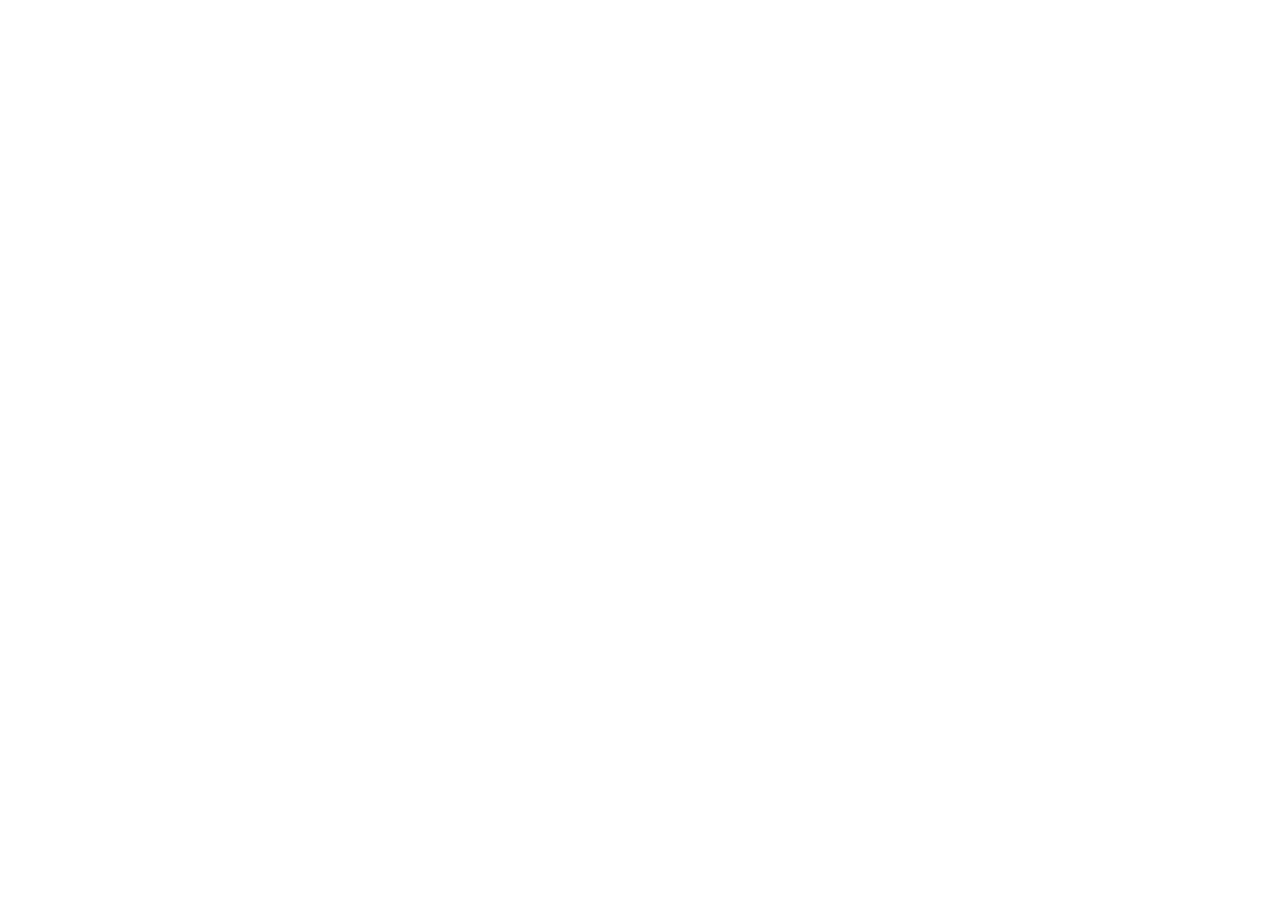
==== index.html @ 942f04d4 "initial commit" ====
<!doctype html>
<html lang="en">
  <head>
    <link rel="authors" href="/humans.txt" />
    <meta charset="utf-8" />
    <title> Notation Capital </title>
    <meta name="description" content="A venture capital firm, nyc." />

    <link rel="stylesheet" href="assets/css/style.css" />
  </head>

  <body>
    <div class="outer">
      <div class="middle">
        <div class="inner">
          <p class="haiworld">

    _   __        __          __   _             
   / | / /____   / /_ ____ _ / /_ (_)____   ____ 
  /  |/ // __ \ / __// __ `// __// // __ \ / __ \
 / /|  // /_/ // /_ / /_/ // /_ / // /_/ // / / /
/_/ |_/ \____/ \__/ \__,_/ \__//_/ \____//_/ /_/ 



</p>
        </div>
      </div>
    </div>
    <script src="assets/js/cowsay.min.js"></script>
    <script> console.cowsay("Notation"); </script>
  </body>
<!-- add some analytics -->
</html>
---- assets/css/style.css ----
/* tbh, I fucking can't with the css ... */
p { font-size: 2.0em; }
p.haiworld::selection {
    background: #000000;
}
p.haiworld{
  font-family: monospace;
  white-space: pre;
  color:#FFFFFF;
}

/* hackery fuckery wtf */
.outer {
    display: table;
    position: absolute;
    height: 100%;
    width: 100%;
}

.middle {
    display: table-cell;
    vertical-align: middle;
}

.inner {
    margin-left: auto;
    margin-right: auto; 
    width: 50%;
}
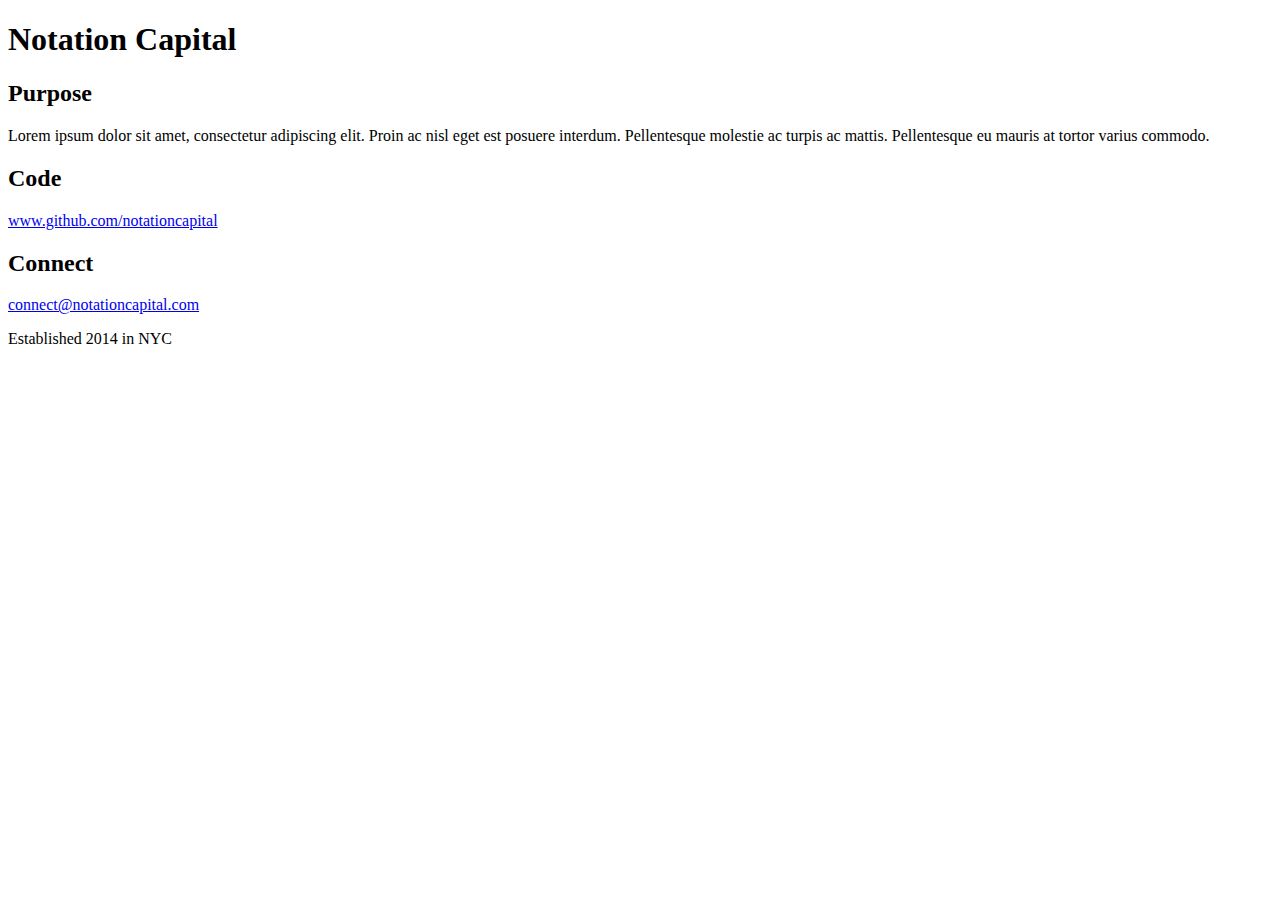
==== commit 98f584db: "update footer copy" ====
--- a/index.html
+++ b/index.html
@@ -1,34 +1,52 @@
-<!doctype html>
+<!DOCTYPE html>
 <html lang="en">
   <head>
-    <link rel="authors" href="/humans.txt" />
-    <meta charset="utf-8" />
-    <title> Notation Capital </title>
-    <meta name="description" content="A venture capital firm, nyc." />
+    <meta charset="utf-8">
+    <meta http-equiv="X-UA-Compatible" content="IE=edge">
+    <meta name="viewport" content="width=device-width, initial-scale=1">
+    <link href='http://fonts.googleapis.com/css?family=Averia+Serif+Libre:300,300italic' rel='stylesheet' type='text/css'>
+    <title>Notation Capital: A Venture Capital Firm in New York City</title>
 
-    <link rel="stylesheet" href="assets/css/style.css" />
+    <!-- Bootstrap -->
+    <link href="assets/css/bootstrap.css" rel="stylesheet">
+    <link href="assets/css/notation.css" rel="stylesheet">
+
+    <!-- HTML5 shim and Respond.js for IE8 support of HTML5 elements and media queries -->
+    <!-- WARNING: Respond.js doesn't work if you view the page via file:// -->
+    <!--[if lt IE 9]>
+      <script src="https://oss.maxcdn.com/html5shiv/3.7.2/html5shiv.min.js"></script>
+      <script src="https://oss.maxcdn.com/respond/1.4.2/respond.min.js"></script>
+    <![endif]-->
   </head>
+  <body>
+	  
+  <div class="container">
+	  
+	 <div class="col-xs-12 col-sm-12"> 
+		 <h1>Notation Capital</h1>
+    </div>
+    
+    <h2 class="col-xs-12 col-sm-12">Purpose</h2>
+    
+    	<p class="col-xs-12 col-sm-12">Lorem ipsum dolor sit amet, consectetur adipiscing elit. Proin ac nisl eget est posuere interdum. Pellentesque molestie ac turpis ac mattis. Pellentesque eu mauris at tortor varius commodo.</p>
+    
+    <h2 class="col-xs-12 col-sm-12">Code</h2>
+    
+    	<p class="col-xs-12 col-sm-12"><a href="http://www.github.com/notationcapital">www.github.com/notationcapital</a></p>
+    
+	<h2 class="col-xs-12 col-sm-12">Connect</h2>
+    
+    	<p class="col-xs-12 col-sm-12"><a href="mailto:connect@notationcapital.com">connect@notationcapital.com</a></p>
+    
+    <footer class="col-xs-12 col-md-12">
+	    Established 2014 in NYC
+    </footer>
+    
+  </div>
 
-  <body>
-    <div class="outer">
-      <div class="middle">
-        <div class="inner">
-          <p class="haiworld">
-
-    _   __        __          __   _             
-   / | / /____   / /_ ____ _ / /_ (_)____   ____ 
-  /  |/ // __ \ / __// __ `// __// // __ \ / __ \
- / /|  // /_/ // /_ / /_/ // /_ / // /_/ // / / /
-/_/ |_/ \____/ \__/ \__,_/ \__//_/ \____//_/ /_/ 
-
-
-
-</p>
-        </div>
-      </div>
-    </div>
-    <script src="assets/js/cowsay.min.js"></script>
-    <script> console.cowsay("Notation"); </script>
+    <!-- jQuery (necessary for Bootstrap's JavaScript plugins) -->
+    <script src="https://ajax.googleapis.com/ajax/libs/jquery/1.11.1/jquery.min.js"></script>
+    <!-- Include all compiled plugins (below), or include individual files as needed -->
+    <script src="js/bootstrap.min.js"></script>
   </body>
-<!-- add some analytics -->
 </html>
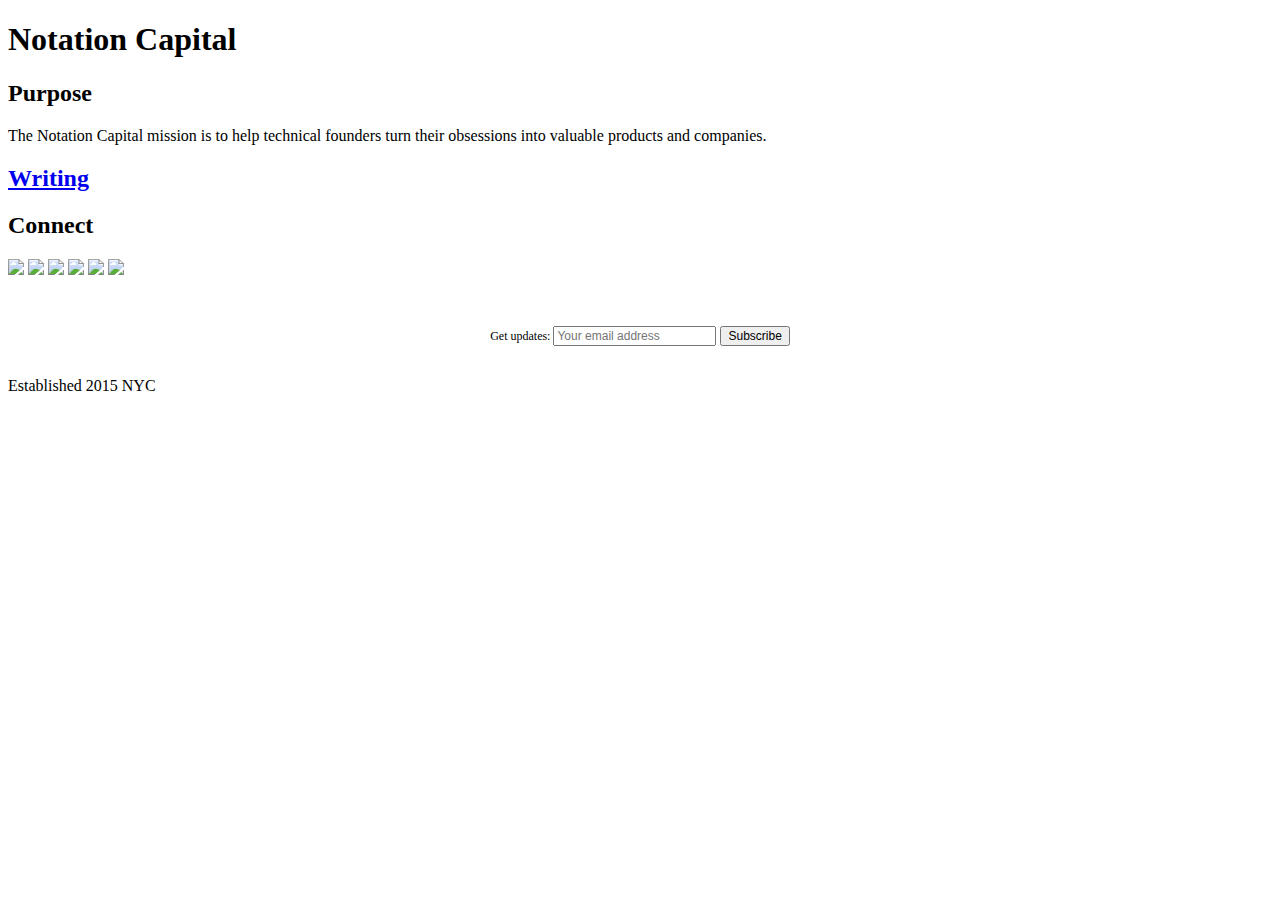
==== commit e303661b: "link directly to medium post for now" ====
--- a/index.html
+++ b/index.html
@@ -5,7 +5,16 @@
     <meta http-equiv="X-UA-Compatible" content="IE=edge">
     <meta name="viewport" content="width=device-width, initial-scale=1">
     <link href='http://fonts.googleapis.com/css?family=Averia+Serif+Libre:300,300italic' rel='stylesheet' type='text/css'>
-    <title>Notation Capital: A Venture Capital Firm in New York City</title>
+    <link rel="author" href="humans.txt" />
+    <title>Notation Capital</title>
+    <meta name="description" content="A venture capital firm, nyc." />
+
+    <!-- twitter/og card -->
+    <meta name="twitter:card" content="summary_large_image">
+    <meta name="twitter:site" content="@NotationCapital">
+    <meta name="twitter:title" content="Notation Capital">
+    <meta name="twitter:description" content="Notation Capital is a venture capital fund in New York.">
+    <meta name="twitter:image:src" content="http://notationcapital.com/assets/images/notation-capital-logo@2x.png">
 
     <!-- Bootstrap -->
     <link href="assets/css/bootstrap.css" rel="stylesheet">
@@ -17,36 +26,73 @@
       <script src="https://oss.maxcdn.com/html5shiv/3.7.2/html5shiv.min.js"></script>
       <script src="https://oss.maxcdn.com/respond/1.4.2/respond.min.js"></script>
     <![endif]-->
+
+    <script>
+      (function(i,s,o,g,r,a,m){i['GoogleAnalyticsObject']=r;i[r]=i[r]||function(){
+      (i[r].q=i[r].q||[]).push(arguments)},i[r].l=1*new Date();a=s.createElement(o),
+      m=s.getElementsByTagName(o)[0];a.async=1;a.src=g;m.parentNode.insertBefore(a,m)
+      })(window,document,'script','//www.google-analytics.com/analytics.js','ga');
+
+      ga('create', 'UA-56586105-1', 'auto');
+      ga('require', 'displayfeatures');
+      ga('send', 'pageview');
+    </script>
+
   </head>
   <body>
-	  
+          
   <div class="container">
-	  
-	 <div class="col-xs-12 col-sm-12"> 
-		 <h1>Notation Capital</h1>
+          
+         <div class="col-xs-12 col-sm-12"> 
+                 <h1>Notation Capital</h1>
     </div>
-    
+
     <h2 class="col-xs-12 col-sm-12">Purpose</h2>
     
-    	<p class="col-xs-12 col-sm-12">Lorem ipsum dolor sit amet, consectetur adipiscing elit. Proin ac nisl eget est posuere interdum. Pellentesque molestie ac turpis ac mattis. Pellentesque eu mauris at tortor varius commodo.</p>
+        <p class="col-xs-12 col-sm-12">The Notation Capital mission is to help technical founders turn their obsessions into valuable products and companies.</p>
+
+    <h2 class="col-xs-12 col-sm-12">
+        <a href="https://medium.com/@NotationCapital/introducing-notation-capital-780a94b738d">Writing</a>
+    </h2>
+
+    <div class="imglinks">
+    <h2 class="col-xs-12 col-sm-12">Connect</h2>
+        <p class="col-xs-12 col-sm-12">
+          <a href="https://github.com/notationcapital"><img src="assets/images/github-48.png"></a>
+          <a href="https://angel.co/notation-capital"><img src="assets/images/angellist-48.png"></a>
+          <a href="https://instagram.com/NotationCapital/"><img src="assets/images/instagram-48.png"></a>
+          <a href="https://twitter.com/NotationCapital/"><img src="assets/images/twitter-48.png"></a>
+          <a href="mailto:connect@notationcapital.com"><img src="assets/images/email-48.png"></a>
+          <a href="https://goo.gl/maps/KXrTw"><img src="assets/images/ic_place_white_18dp.png"></a>
+        </p>
+    </div>
+
+
+    <footer class="col-xs-12 col-md-12">
+
+ <form style="border:none;padding:15px;text-align:center;" action="https://tinyletter.com/NotationCapital" method="post" target="popupwindow" onsubmit="window.open('https://tinyletter.com/NotationCapital', 'popupwindow', 'scrollbars=yes,width=800,height=600');return true">
+ <p>
+   <label for="tlemail" style="font-size:12px;">Get updates: </label>
+   <input type="text" style="font-size:12px;color:#000;" name="email" id="tlemail" placeholder="Your email address"/>
+   <input type="hidden" value="1" name="embed"/>
+   <input type="submit" style="font-size:12px;color:#000;" value="Subscribe" />
+ </p>
+ </form>
     
-    <h2 class="col-xs-12 col-sm-12">Code</h2>
-    
-    	<p class="col-xs-12 col-sm-12"><a href="http://www.github.com/notationcapital">www.github.com/notationcapital</a></p>
-    
-	<h2 class="col-xs-12 col-sm-12">Connect</h2>
-    
-    	<p class="col-xs-12 col-sm-12"><a href="mailto:connect@notationcapital.com">connect@notationcapital.com</a></p>
-    
-    <footer class="col-xs-12 col-md-12">
-	    Established 2014 in NYC
+
+
+
+            Established 2015 NYC
     </footer>
     
   </div>
 
     <!-- jQuery (necessary for Bootstrap's JavaScript plugins) -->
-    <script src="https://ajax.googleapis.com/ajax/libs/jquery/1.11.1/jquery.min.js"></script>
-    <!-- Include all compiled plugins (below), or include individual files as needed -->
-    <script src="js/bootstrap.min.js"></script>
+    <!-- <script src="https://ajax.googleapis.com/ajax/libs/jquery/1.11.1/jquery.min.js"></script> -->
+
+  <script src="assets/js/cowsay.min.js"></script>
+  <script> console.cowsay("Notation"); </script>
+
   </body>
 </html>
+
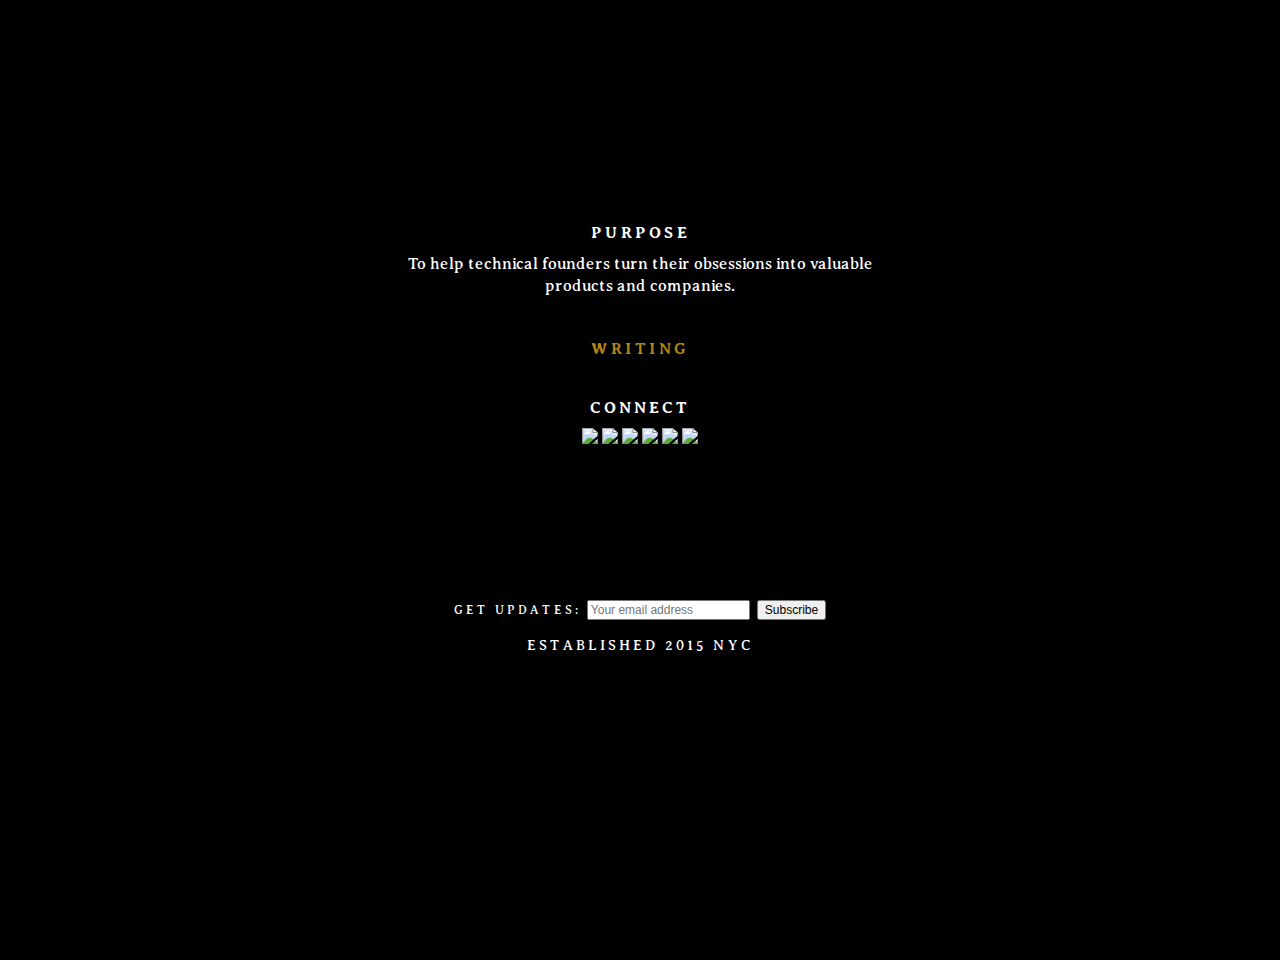
==== commit df53c1e0: "change twitter card lg image to something actually visible." ====
--- a/index.html
+++ b/index.html
@@ -14,7 +14,7 @@
     <meta name="twitter:site" content="@NotationCapital">
     <meta name="twitter:title" content="Notation Capital">
     <meta name="twitter:description" content="Notation Capital is a venture capital fund in New York.">
-    <meta name="twitter:image:src" content="http://notationcapital.com/assets/images/notation-capital-logo@2x.png">
+    <meta name="twitter:image:src" content="http://notationcapital.com/assets/images/notation-capital-black-horizontal-@2x.png">
 
     <!-- Bootstrap -->
     <link href="assets/css/bootstrap.css" rel="stylesheet">
@@ -49,7 +49,7 @@
 
     <h2 class="col-xs-12 col-sm-12">Purpose</h2>
     
-        <p class="col-xs-12 col-sm-12">The Notation Capital mission is to help technical founders turn their obsessions into valuable products and companies.</p>
+        <p class="col-xs-12 col-sm-12">To help technical founders turn their obsessions into valuable products and companies.</p>
 
     <h2 class="col-xs-12 col-sm-12">
         <a href="https://medium.com/@NotationCapital/introducing-notation-capital-780a94b738d">Writing</a>
--- a/assets/css/notation.css
+++ b/assets/css/notation.css
@@ -0,0 +1,102 @@
+html {
+        height: 100%;
+}
+
+body {
+        background-color: #000;
+        /*   background: url(images/bg.jpg) no-repeat center center fixed; 
+                -webkit-background-size: cover;
+                -moz-background-size: cover;
+                -o-background-size: cover;
+                background-size: cover; */
+        color: #fff;
+        font-family: 'Averia Serif Libre', 'Palatino', Georgia, serif;
+        font-weight: light;
+        height: 100%;
+        text-align: center;
+}
+
+h1, h2, p {
+        text-align: center;
+}
+
+h1 {
+        background: transparent url(../images/264-oneloop-1secgap.gif) top center no-repeat;
+        height: 124px;
+        width: 264px;
+        text-indent: -9999px;
+        margin: 60px auto 40px;
+        display: block;
+        position: relative;
+        left: -9px;
+}
+
+h2 {
+        font-size: 16px;
+        letter-spacing: 3px;
+        text-transform: uppercase;
+        margin: 40px auto 0 auto;
+        font-weight: light;
+}
+
+p {
+        font-size: 16px;
+        line-height: 22px;
+        margin: 10px auto 0 auto;
+        padding-bottom: 3px;    
+        max-width: 500px;
+}
+
+a {
+        color: #B18410;
+        text-decoration: none;
+        border-bottom: transparent dotted 1px;
+        padding-bottom: 2px;
+}
+
+
+a:hover, a:active {
+        color: #B18410; 
+        text-decoration: none;
+        border-bottom: #B18410 dotted 1px;
+}
+
+.imglinks a:hover, a:active {
+    text-decoration: none;
+    border-bottom: none;
+}
+
+a:active {
+        position: relative;
+        bottom: -1px;
+}
+
+footer {
+        color: #fff;
+        font-size: 14px;
+        line-height: 14px;
+        padding: 20px 0;
+        letter-spacing: 3px;
+        text-align: center;
+        text-transform: uppercase;
+        margin-top: 100px;
+}
+
+@media screen and (max-width: 1242px) {
+        label[for="tlemail"] {
+            display: block;
+        }
+}
+
+@media 
+(-webkit-min-device-pixel-ratio: 2), 
+(min-resolution: 192dpi) { 
+        /*
+   h1 {
+        background: transparent url(../images/notation-capital-logo@2x.png) no-repeat;
+        background-size:124px 191px;
+
+        background: transparent url(../images/528-oneloop-1secgap.gif) top center no-repeat;
+        background-size:528px 248px;
+         */
+}
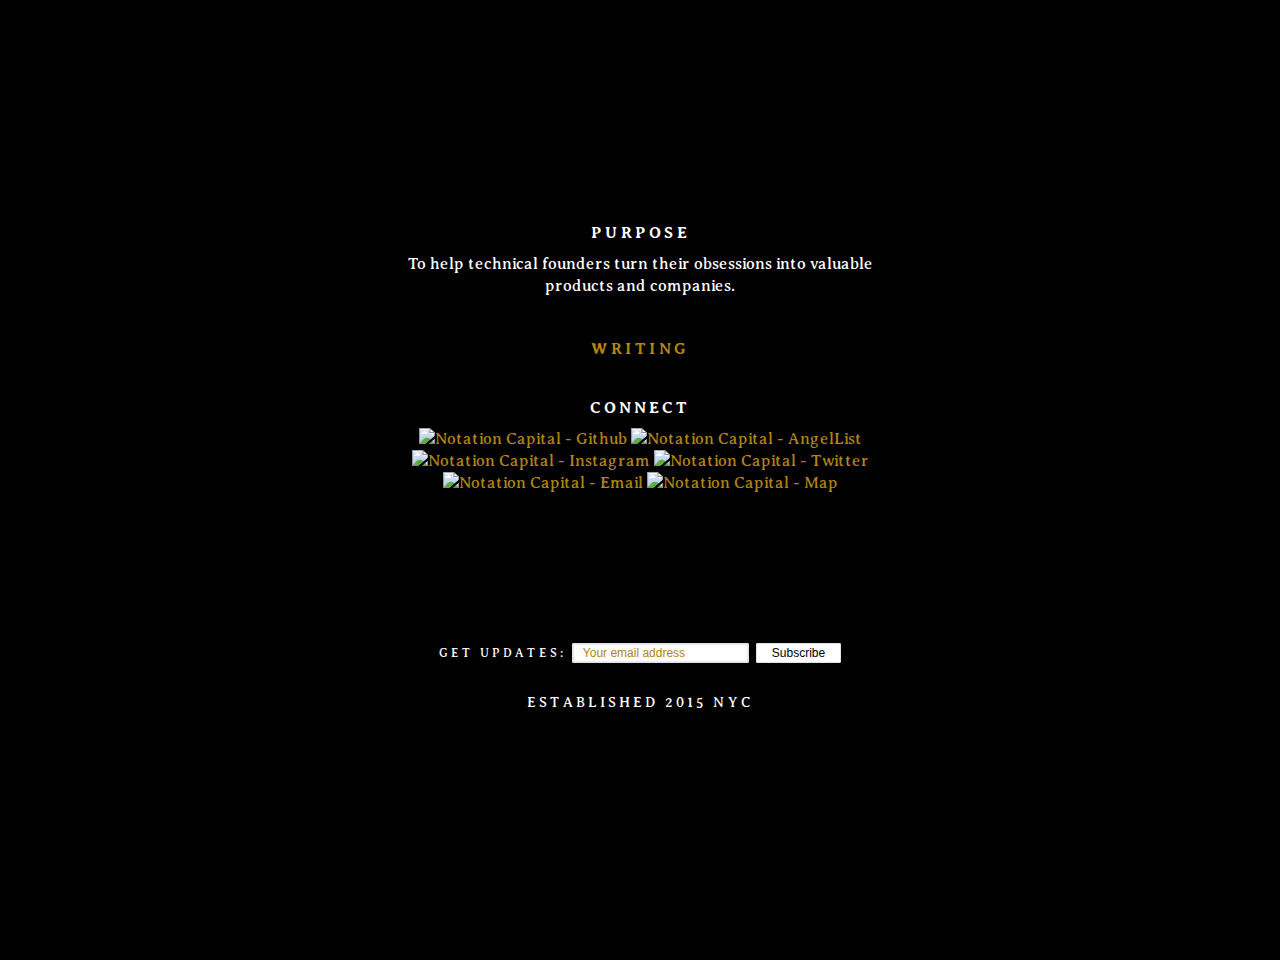
==== commit a943b48c: "Merge pull request #2 from bhstahl/master" ====
--- a/index.html
+++ b/index.html
@@ -4,7 +4,6 @@
     <meta charset="utf-8">
     <meta http-equiv="X-UA-Compatible" content="IE=edge">
     <meta name="viewport" content="width=device-width, initial-scale=1">
-    <link href='http://fonts.googleapis.com/css?family=Averia+Serif+Libre:300,300italic' rel='stylesheet' type='text/css'>
     <link rel="author" href="humans.txt" />
     <title>Notation Capital</title>
     <meta name="description" content="A venture capital firm, nyc." />
@@ -16,8 +15,11 @@
     <meta name="twitter:description" content="Notation Capital is a venture capital fund in New York.">
     <meta name="twitter:image:src" content="http://notationcapital.com/assets/images/notation-capital-black-horizontal-@2x.png">
 
+    <!-- Fonts -->
+    <link href='http://fonts.googleapis.com/css?family=Averia+Serif+Libre:300,300italic' rel='stylesheet' type='text/css'>
     <!-- Bootstrap -->
     <link href="assets/css/bootstrap.css" rel="stylesheet">
+    <!-- Custom -->
     <link href="assets/css/notation.css" rel="stylesheet">
 
     <!-- HTML5 shim and Respond.js for IE8 support of HTML5 elements and media queries -->
@@ -27,72 +29,67 @@
       <script src="https://oss.maxcdn.com/respond/1.4.2/respond.min.js"></script>
     <![endif]-->
 
-    <script>
-      (function(i,s,o,g,r,a,m){i['GoogleAnalyticsObject']=r;i[r]=i[r]||function(){
-      (i[r].q=i[r].q||[]).push(arguments)},i[r].l=1*new Date();a=s.createElement(o),
-      m=s.getElementsByTagName(o)[0];a.async=1;a.src=g;m.parentNode.insertBefore(a,m)
-      })(window,document,'script','//www.google-analytics.com/analytics.js','ga');
-
-      ga('create', 'UA-56586105-1', 'auto');
-      ga('require', 'displayfeatures');
-      ga('send', 'pageview');
-    </script>
-
   </head>
   <body>
-          
+
   <div class="container">
-          
-         <div class="col-xs-12 col-sm-12"> 
-                 <h1>Notation Capital</h1>
-    </div>
-
-    <h2 class="col-xs-12 col-sm-12">Purpose</h2>
-    
-        <p class="col-xs-12 col-sm-12">To help technical founders turn their obsessions into valuable products and companies.</p>
-
-    <h2 class="col-xs-12 col-sm-12">
-        <a href="https://medium.com/@NotationCapital/introducing-notation-capital-780a94b738d">Writing</a>
-    </h2>
-
-    <div class="imglinks">
-    <h2 class="col-xs-12 col-sm-12">Connect</h2>
+      <div class="col-xs-12 col-sm-12">
+        <h1>Notation Capital</h1>
+      </div>
+      <h2 class="col-xs-12 col-sm-12">Purpose</h2>
+      <p class="col-xs-12 col-sm-12">To help technical founders turn their obsessions into valuable products and companies.</p>
+      <h2 class="col-xs-12 col-sm-12">
+          <a href="https://medium.com/@NotationCapital/introducing-notation-capital-780a94b738d">Writing</a>
+      </h2>
+      <div class="imglinks">
+        <h2 class="col-xs-12 col-sm-12">Connect</h2>
         <p class="col-xs-12 col-sm-12">
-          <a href="https://github.com/notationcapital"><img src="assets/images/github-48.png"></a>
-          <a href="https://angel.co/notation-capital"><img src="assets/images/angellist-48.png"></a>
-          <a href="https://instagram.com/NotationCapital/"><img src="assets/images/instagram-48.png"></a>
-          <a href="https://twitter.com/NotationCapital/"><img src="assets/images/twitter-48.png"></a>
-          <a href="mailto:connect@notationcapital.com"><img src="assets/images/email-48.png"></a>
-          <a href="https://goo.gl/maps/KXrTw"><img src="assets/images/ic_place_white_18dp.png"></a>
+          <a href="https://github.com/notationcapital">
+            <img class="social-img" src="assets/images/github-48.png" alt="Notation Capital - Github">
+          </a>
+          <a href="https://angel.co/notation-capital">
+            <img class="social-img" src="assets/images/angellist-48.png" alt="Notation Capital - AngelList">
+          </a>
+          <a href="https://instagram.com/NotationCapital/">
+            <img class="social-img" src="assets/images/instagram-48.png" alt="Notation Capital - Instagram">
+          </a>
+          <a href="https://twitter.com/NotationCapital/">
+            <img class="social-img" src="assets/images/twitter-48.png" alt="Notation Capital - Twitter">
+          </a>
+          <a href="mailto:connect@notationcapital.com">
+            <img class="social-img" src="assets/images/email-48.png" alt="Notation Capital - Email">
+          </a>
+          <a href="https://goo.gl/maps/KXrTw">
+            <img class="social-img" src="assets/images/ic_place_white_18dp.png" alt="Notation Capital - Map">
+          </a>
         </p>
     </div>
-
-
-    <footer class="col-xs-12 col-md-12">
-
- <form style="border:none;padding:15px;text-align:center;" action="https://tinyletter.com/NotationCapital" method="post" target="popupwindow" onsubmit="window.open('https://tinyletter.com/NotationCapital', 'popupwindow', 'scrollbars=yes,width=800,height=600');return true">
- <p>
-   <label for="tlemail" style="font-size:12px;">Get updates: </label>
-   <input type="text" style="font-size:12px;color:#000;" name="email" id="tlemail" placeholder="Your email address"/>
-   <input type="hidden" value="1" name="embed"/>
-   <input type="submit" style="font-size:12px;color:#000;" value="Subscribe" />
- </p>
- </form>
-    
-
-
-
-            Established 2015 NYC
-    </footer>
-    
-  </div>
-
+      <footer class="col-xs-12 col-md-12">
+         <form class="tinyletter-form" action="https://tinyletter.com/NotationCapital" method="post" target="popupwindow" onsubmit="window.open('https://tinyletter.com/NotationCapital', 'popupwindow', 'scrollbars=yes,width=800,height=600');return true">
+           <p>
+             <label for="tlemail" class="tinyletter-label">Get updates: </label>
+             <input type="text" class="tinyletter-input" name="email" id="tlemail" placeholder="Your email address"/>
+             <input type="hidden" value="1" name="embed"/>
+             <input type="submit"  class="tinyletter-submit" value="Subscribe" />
+           </p>
+         </form>
+          <p>Established 2015 NYC</p>
+      </footer>
+    </div>
     <!-- jQuery (necessary for Bootstrap's JavaScript plugins) -->
     <!-- <script src="https://ajax.googleapis.com/ajax/libs/jquery/1.11.1/jquery.min.js"></script> -->
+    <script src="assets/js/cowsay.min.js"></script>
+    <script> console.cowsay("Notation"); </script>
+    <script>
+        (function(i,s,o,g,r,a,m){i['GoogleAnalyticsObject']=r;i[r]=i[r]||function(){
+        (i[r].q=i[r].q||[]).push(arguments)},i[r].l=1*new Date();a=s.createElement(o),
+        m=s.getElementsByTagName(o)[0];a.async=1;a.src=g;m.parentNode.insertBefore(a,m)
+        })(window,document,'script','//www.google-analytics.com/analytics.js','ga');
 
-  <script src="assets/js/cowsay.min.js"></script>
-  <script> console.cowsay("Notation"); </script>
-
+        ga('create', 'UA-56586105-1', 'auto');
+        ga('require', 'displayfeatures');
+        ga('send', 'pageview');
+    </script>
   </body>
 </html>
 
--- a/assets/css/notation.css
+++ b/assets/css/notation.css
@@ -1,64 +1,69 @@
 html {
-        height: 100%;
+    height: 100%;
 }
 
 body {
-        background-color: #000;
-        /*   background: url(images/bg.jpg) no-repeat center center fixed; 
-                -webkit-background-size: cover;
-                -moz-background-size: cover;
-                -o-background-size: cover;
-                background-size: cover; */
-        color: #fff;
-        font-family: 'Averia Serif Libre', 'Palatino', Georgia, serif;
-        font-weight: light;
-        height: 100%;
-        text-align: center;
+    background-color: #000;
+    /*   background: url(images/bg.jpg) no-repeat center center fixed;
+            -webkit-background-size: cover;
+            -moz-background-size: cover;
+            -o-background-size: cover;
+            background-size: cover; */
+    color: #fff;
+    font-family: 'Averia Serif Libre', 'Palatino', Georgia, serif;
+    font-weight: light;
+    height: 100%;
+    text-align: center;
 }
 
 h1, h2, p {
-        text-align: center;
+    text-align: center;
 }
 
 h1 {
-        background: transparent url(../images/264-oneloop-1secgap.gif) top center no-repeat;
-        height: 124px;
-        width: 264px;
-        text-indent: -9999px;
-        margin: 60px auto 40px;
-        display: block;
-        position: relative;
-        left: -9px;
+    background: transparent url(../images/264-oneloop-1secgap.gif) top center no-repeat;
+    height: 124px;
+    width: 264px;
+    text-indent: -9999px;
+    margin: 60px auto 40px;
+    display: block;
+    position: relative;
+    left: -9px;
 }
 
 h2 {
-        font-size: 16px;
-        letter-spacing: 3px;
-        text-transform: uppercase;
-        margin: 40px auto 0 auto;
-        font-weight: light;
+    font-size: 16px;
+    letter-spacing: 3px;
+    text-transform: uppercase;
+    margin: 40px auto 0 auto;
+    font-weight: light;
 }
 
 p {
-        font-size: 16px;
-        line-height: 22px;
-        margin: 10px auto 0 auto;
-        padding-bottom: 3px;    
-        max-width: 500px;
+    font-size: 16px;
+    line-height: 22px;
+    margin: 10px auto 0 auto;
+    padding-bottom: 3px;
+    max-width: 500px;
 }
 
 a {
-        color: #B18410;
-        text-decoration: none;
-        border-bottom: transparent dotted 1px;
-        padding-bottom: 2px;
+    color: #B18410;
+    text-decoration: none;
+    border-bottom: transparent dotted 1px;
+    padding-bottom: 2px;
+    -moz-transition: all 100ms ease-in;
+    -webkit-transition: all 100ms ease-in;
+    -o-transition: all 100ms ease-in;
+    -ms-transition: all 100ms ease-in;
+    transition: all 100ms ease-in;
 }
 
 
 a:hover, a:active {
-        color: #B18410; 
-        text-decoration: none;
-        border-bottom: #B18410 dotted 1px;
+    color: #B18410;
+    text-decoration: none;
+    border-bottom: #B18410 dotted 1px;
 }
 
 .imglinks a:hover, a:active {
@@ -67,36 +72,152 @@
 }
 
 a:active {
-        position: relative;
-        bottom: -1px;
+    position: relative;
+    bottom: -1px;
+}
+
+a:hover .social-img{
+    -ms-transform: translateY(-3px);
+    -webkit-transform: translateY(-3px);
+    transform: translateY(-3px);
+}
+
+.social-img {
+    width: 48px;
+    height: 48px;
+    -webkit-transition: all 100ms ease-out;
+    -moz-transition: all 100ms ease-out;
+    -o-transition: all 100ms ease-out;
+    -ms-transition: all 100ms ease-out;
+    transition: all 100ms ease-out;
 }
 
 footer {
-        color: #fff;
-        font-size: 14px;
-        line-height: 14px;
-        padding: 20px 0;
-        letter-spacing: 3px;
-        text-align: center;
-        text-transform: uppercase;
-        margin-top: 100px;
+    color: #fff;
+    font-size: 14px;
+    line-height: 14px;
+    padding: 20px 0;
+    letter-spacing: 3px;
+    text-align: center;
+    text-transform: uppercase;
+    margin-top: 100px;
+}
+
+footer p {
+    font-size: 14px;
+}
+
+/* TINYLETTER ----------------*/
+
+.tinyletter-form{
+    border: none;
+    padding: 15px;
+    text-align: center;
+}
+
+.tinyletter-label{
+    font-size: 12px;
+}
+
+.tinyletter-input,
+.tinyletter-submit {
+    -webkit-font-smoothing: antialiased;
+    font-size: 12px;
+    color: #000000;
+    background-color: #FFFFFF;
+    -moz-transition: all 150ms ease-in;
+    -webkit-transition: all 150ms ease-in;
+    -o-transition: all 150ms ease-in;
+    -ms-transition: all 150ms ease-in;
+    transition: all 150ms ease-in;
+    -moz-border-radius: 1px;
+    -webkit-border-radius: 1px;
+    border-radius: 1px;
+}
+
+/* INPUT -------------------*/
+
+.tinyletter-input {
+    border: 1px solid #dfe2e6;
+    padding: 2px 10px;
+    -webkit-box-shadow: inset 0 0 2px rgba(0,0,0,.3);
+    -moz-box-shadow: inset 0 0 2px rgba(0,0,0,.3);
+    -ms-box-shadow: inset 0 0 2px rgba(0,0,0,.3);
+    box-shadow: inset 0 0 2px rgba(0,0,0,.3);
+}
+
+.tinyletter-input:focus {
+    color: #000;
+    outline: 0;
+    -webkit-box-shadow: none;
+    -moz-box-shadow: none;
+    -o-box-shadow: none;
+    box-shadow: none;
+}
+
+input::-webkit-input-placeholder {
+    color: #B18410;
+}
+input:focus::-webkit-input-placeholder {
+    color: #D0D0D0;
+}
+
+/* Firefox < 19 */
+input:-moz-placeholder {
+    color: #B18410;
+}
+input:focus:-moz-placeholder {
+    color: #D0D0D0;
+}
+
+/* Firefox > 19 */
+input::-moz-placeholder {
+    color: #B18410;
+}
+input:focus::-moz-placeholder {
+    color: #D0D0D0;
+}
+
+/* Internet Explorer 10 */
+input:-ms-input-placeholder {
+    color: #B18410;
+}
+input:focus:-ms-input-placeholder {
+    color: #D0D0D0;
+}
+
+/* SUBMIT -------------------*/
+
+.tinyletter-submit{
+    border: 1px solid #dfe2e6;
+    padding: 2px 15px;
+}
+
+.tinyletter-submit:hover{
+    background-color: #D0D0D0;
+}
+
+.tinyletter-submit:active {
+    position: relative;
+    bottom: -1px;
 }
 
 @media screen and (max-width: 1242px) {
-        label[for="tlemail"] {
-            display: block;
-        }
-}
-
-@media 
-(-webkit-min-device-pixel-ratio: 2), 
-(min-resolution: 192dpi) { 
-        /*
+    label[for="tlemail"] {
+        display: block;
+    }
+}
+
+@media
+(-webkit-min-device-pixel-ratio: 2),
+(min-resolution: 192dpi) {
+/*
    h1 {
         background: transparent url(../images/notation-capital-logo@2x.png) no-repeat;
         background-size:124px 191px;
 
         background: transparent url(../images/528-oneloop-1secgap.gif) top center no-repeat;
         background-size:528px 248px;
-         */
-}
+    }
+ */
+}
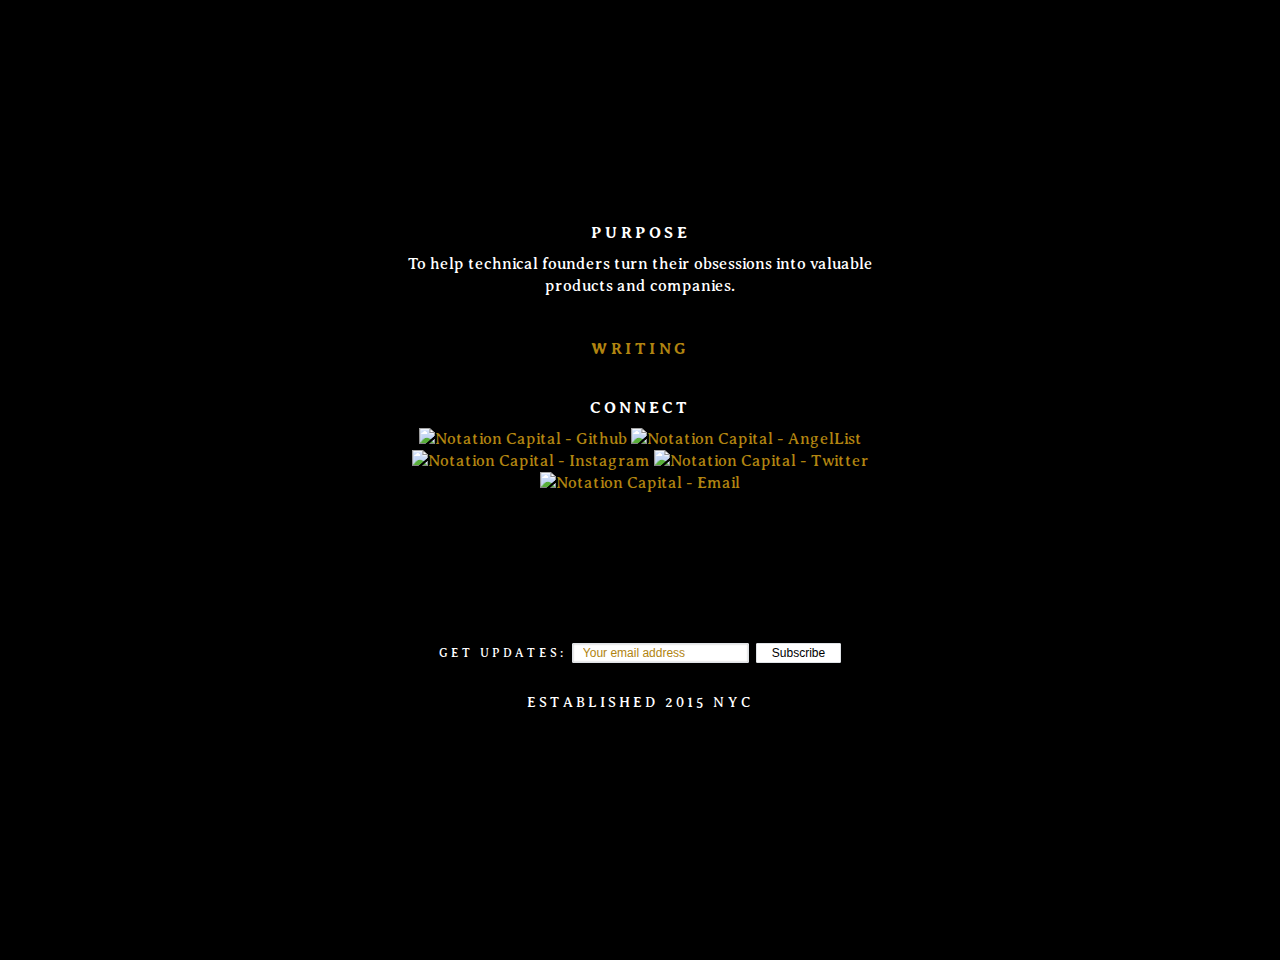
==== commit 2f78d572: "remove outdated address" ====
--- a/index.html
+++ b/index.html
@@ -12,7 +12,7 @@
     <meta name="twitter:card" content="summary_large_image">
     <meta name="twitter:site" content="@NotationCapital">
     <meta name="twitter:title" content="Notation Capital">
-    <meta name="twitter:description" content="Notation Capital is a venture capital fund in New York.">
+    <meta name="twitter:description" content="Notation Capital is a pre-seed venture capital fund in New York.">
     <meta name="twitter:image:src" content="http://notationcapital.com/assets/images/notation-capital-black-horizontal-@2x.png">
 
     <!-- Fonts -->
@@ -45,22 +45,19 @@
         <h2 class="col-xs-12 col-sm-12">Connect</h2>
         <p class="col-xs-12 col-sm-12">
           <a href="https://github.com/notationcapital">
-            <img class="social-img" src="assets/images/github-48.png" alt="Notation Capital - Github">
+            <img class="social-img social-github" src="assets/images/github-48.png" alt="Notation Capital - Github">
           </a>
           <a href="https://angel.co/notation-capital">
-            <img class="social-img" src="assets/images/angellist-48.png" alt="Notation Capital - AngelList">
+            <img class="social-img  social-angellist" src="assets/images/angellist-48.png" alt="Notation Capital - AngelList">
           </a>
           <a href="https://instagram.com/NotationCapital/">
-            <img class="social-img" src="assets/images/instagram-48.png" alt="Notation Capital - Instagram">
+            <img class="social-img  social-instagram" src="assets/images/instagram-48.png" alt="Notation Capital - Instagram">
           </a>
           <a href="https://twitter.com/NotationCapital/">
-            <img class="social-img" src="assets/images/twitter-48.png" alt="Notation Capital - Twitter">
+            <img class="social-img  social-twitter" src="assets/images/twitter-48.png" alt="Notation Capital - Twitter">
           </a>
           <a href="mailto:connect@notationcapital.com">
-            <img class="social-img" src="assets/images/email-48.png" alt="Notation Capital - Email">
-          </a>
-          <a href="https://goo.gl/maps/KXrTw">
-            <img class="social-img" src="assets/images/ic_place_white_18dp.png" alt="Notation Capital - Map">
+            <img class="social-img  social-email" src="assets/images/email-48.png" alt="Notation Capital - Email">
           </a>
         </p>
     </div>
